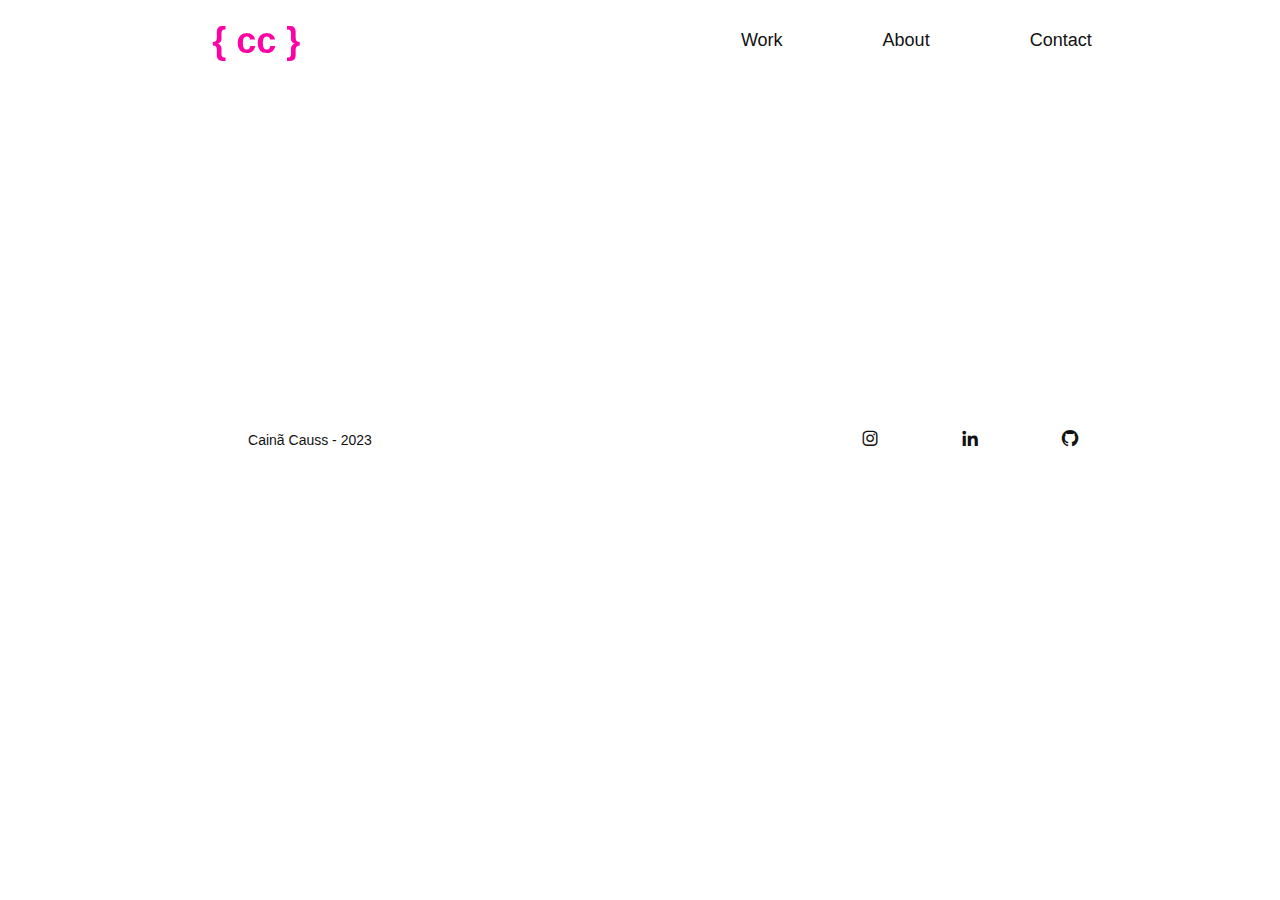
==== about.html @ 1feacb22 "Updated HTML, CSS and JS" ====
<!DOCTYPE html>
<html lang="en">
<head>
    <meta charset="UTF-8">
    <meta name="viewport" content="width=device-width, initial-scale=1.0">
    <link href="https://api.fontshare.com/v2/css?f[]=satoshi@900,700,500,300,400&display=swap" rel="stylesheet">
    <link href='https://unpkg.com/boxicons@2.1.4/css/boxicons.min.css' rel='stylesheet'>
    <link rel="stylesheet" href="style.css">
    <title>CC Portfolio | About Me!</title>
</head>
<body>
    <div id="trailer"></div>
    <header>
        <h1 id="cc-logo"><a href="index.html">{ cc }</a></h1>
        <ul>
            <li>
                <a href="#" class="fancy-link">Work</a>
            </li>
            <li>
                <a href="about.html" class="fancy-link">About</a>
            </li>
            <li>
                <a href="contact.html" class="fancy-link">Contact</a>
            </li>
        </ul>
    </header>
    <div id="progress-bar"></div>

    <div class="content">
        <div class="about-me">
            
        </div>
    </div>

    <footer> <span class= "footer-name">Cainã Causs - 2023</span>
        <ul>
            <li>
                <a href="#"><i class='bx bxl-instagram'></i></a>
            </li>
            <li>
                <a href="https://www.linkedin.com/in/cainacauss/"><i class='bx bxl-linkedin'></i></a>
            </li>
            <li>
                <a href="https://github.com/caiaikkj"><i class='bx bxl-github'></i></a>
            </li>
        </ul>
    </footer>
    
    <script src="scripts.js"></script>
</body>
</html>
---- style.css ----
:root {
    --textlight: #121212;
    --textdark: #ededed;
    --bkglight: white;
    --bkgdark: #121212;
}

::selection {
    color: var(--textdark);
    background-color: var(--bkgdark);
}

html {
    scroll-behavior: smooth;
    scroll-padding-top: 90px;
}

h1, h2, h3 {
    color-scheme: light dark;
    text-wrap: balance;
}

@property --bg-angle {
    inherits: false;
    initial-value: 0deg;
    syntax: "<angle>";
}

@keyframes spin {
    to {
    --bg-angle: 360deg;
    }
}

#cc-logo {
    animation: spin 2.5s infinite linear paused;
    background:
    padding-box,
    conic-gradient(
        from var(--bg-angle) in oklch longer hue, oklch(75% 0.37 0) 0 0
    )
    border-box;
    border: 6px solid none;
    &:hover {
        animation-play-state: running;
    };
    
    -webkit-background-clip: text;
            background-clip: text;
    -webkit-text-fill-color: transparent;
}

body {
    font-size: 1.125rem;
    line-height: 1.6;
}

html,
body {
    height: 100%;
    padding: 0;
    margin: 0;
    font-family: 'Satoshi', sans-serif;
    color: #121212;
    
}

::-webkit-scrollbar {
    display: none;
    width: 8px;
}

::-webkit-scrollbar-thumb {
    background: #121212;
    border-radius: 20px;
}

.loader--hidden {
    opacity: 0;
    visibility: hidden;
}

.loader {
    overflow: hidden;
    z-index: 9999;
    position: fixed;
    top: 0;
    left: 0;
    width: 100vw;
    height: 100vh;
    background: #ededed;
    transition: opacity 0.8s, visibility 0.8s;
}

.loader-inner {
    bottom: 0;
    height: 60px;
    left: 0;
    margin: auto;
    position: absolute;
    right: 0;
    top: 0;
    width: 100px;
}

.loader-line-wrap {
    animation: 
		load 2000ms cubic-bezier(.175, .885, .32, 1.275) infinite
;
    box-sizing: border-box;
    height: 50px;
    left: 0;
    overflow: hidden;
    position: absolute;
    top: 0;
    transform-origin: 50% 100%;
    width: 100px;
}

.loader-line {
    border: 4px solid transparent;
    border-radius: 100%;
    box-sizing: border-box;
    height: 100px;
    left: 0;
    margin: 0 auto;
    position: absolute;
    right: 0;
    top: 0;
    width: 100px;
    background-image: linear-gradient(to right, #b827fc, #2c90fc, #b8fd33, #fec837, #fd1892);
    -webkit-mask:
        linear-gradient(#fff 0 0) padding-box,
        linear-gradient(#fff 0 0);
            mask:
        linear-gradient(#fff 0 0) padding-box,
        linear-gradient(#fff 0 0);
    -webkit-mask-composite: xor;
            mask-composite: exclude;
    height: 90px;
    width: 90px;
    top: 7px;
}

.loader-line-wrap:nth-child(1) { animation-delay: -50ms; }

@keyframes load {
    0%, 15% {
		transform: rotate(0);
	}
	100% {
		transform: rotate(360deg);
	}
}

hr {
    width: 70%;
    margin: 0 auto;
}

body:hover > #trailer {
    opacity: 0.5;
}

#trailer {
    width: 20px;
    height: 20px;
    overflow: hidden;
    border: 1px solid #121212;
    background: none;
    position: absolute;
    transform: translate(-50%, -50%);
    border-radius: 50%;
    transition: 0.1s ease-out;
    pointer-events: none;
    opacity: 0;
}

header {
    display: flex;
    flex-direction: row;
    align-items: center;
    justify-content: space-between;
    box-sizing: content-box;
    padding: 12px;
    position: fixed;
    width: 100%;
    background-color: white;
}

header h1 {
    margin: 0 auto;
    font-weight: 700;
}

header ul {
    display: flex;
    margin: 0 auto;
    justify-content: space-between;
    gap: 100px;
    list-style: none;
    font-weight: 400;
}

header a {
    color: #121212;
    text-decoration: none;
}

.fancy-link {
    background-image: linear-gradient(90deg, #121212, #121212);
    background-size: 0% 2px;
    background-repeat: no-repeat;
    background-position: bottom;
    transition: background-size 150ms ease-in;
}

.fancy-link:hover {
    background-size: 100% 2px;
}

#progress-bar {
    --progress: 0;
    height: 85px;
    width: var(--progress);
    background-color: #121212;
    position: fixed;
    z-index: -1;
}

.content {
    display: flex;
    justify-content: center;
    align-items: center;
    margin: auto;
    padding: 200px 0;
}

.content .title {
    margin: 120px auto;
    font-weight: 800;
}

.content p {
    margin: 120px auto;
    font-weight: 400;
}

.content-middle {
    display: flex;
    justify-content: center;
    align-items: center;
    margin: auto;
}

.content-middle h1 {
    margin: 120px auto;
    font-weight: 800;
}

.content-middle p {
    margin: 120px auto;
    font-weight: 400;
}

footer {
    display: flex;
    flex-direction: row;
    align-items: center;
    justify-content: space-between;
    box-sizing: content-box;
    padding: 24px;
    width: 100%;
    background-color: white;
}

footer .footer-name {
    margin: 0 auto;
    font-weight: 400;
    font-size: 14px;
}

footer ul {
    display: flex;
    margin: 0 auto;
    justify-content: space-between;
    gap: 80px;
    list-style: none;
    font-weight: 400;
}

footer ul a{
    text-decoration: none;
    color: #121212;
    font-size: 20px;
}

/* MEDIA QUERY SCREEN SIZE */

@media only screen and (max-width: 750px) {
    header ul {
        display: flex;
        margin: 0 auto;
        justify-content: space-between;
        gap: 40px;
        list-style: none;
        font-weight: 400;
    }

    .content {
        font-size: 80%;
    }
    
    footer ul {
        display: flex;
        margin: 0 auto;
        justify-content: space-between;
        gap: 40px;
        list-style: none;
        font-weight: 400;
    }

}

/* MEDIA QUERY DARK MODE */

@media (prefers-color-scheme: dark) {
    ::selection {
        color: var(--textlight);
        background-color: var(--bkglight);
    }
    .loader {
        background: #121212;
    }
    body {
        color: var(--textdark);
        background-color: #121212;
    }
    ::-webkit-scrollbar-thumb {
        background-color: var(--textdark);
    }
    #trailer {
        border: 1px solid var(--textdark);
    }
    header {
        background-color: #121212;
    }
    header a {
        color: var(--textdark);
    }
    .fancy-link {
        background-image: linear-gradient(90deg, #ededed, #ededed);
        background-size: 0% 2px;
        background-repeat: no-repeat;
        background-position: bottom;
        transition: background-size 150ms ease-in;
    }
    .fancy-link:hover {
        background-size: 100% 2px;
    }
    #progress-bar {
        background-color: var(--textdark);
    }
    footer {
        background-color: #121212;
    }
    footer ul a {
        color: var(--textdark);
    }
}
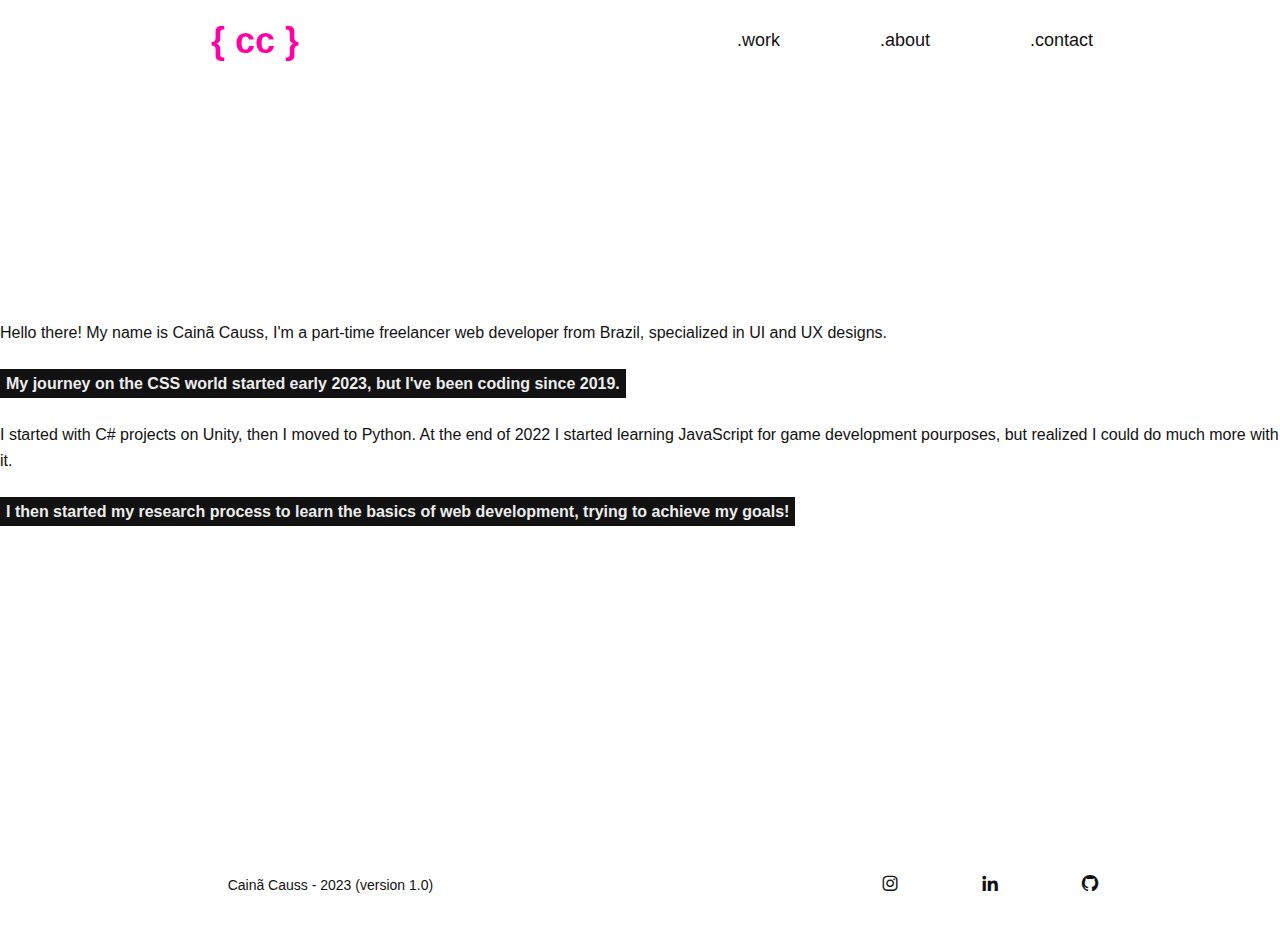
==== commit 94e64c8f: "basic css updates, cool" ====
--- a/about.html
+++ b/about.html
@@ -3,24 +3,32 @@
 <head>
     <meta charset="UTF-8">
     <meta name="viewport" content="width=device-width, initial-scale=1.0">
+    <meta content='width=device-width,initial-scale=1,maximum-scale=1,user-scalable=no' name='viewport'>
     <link href="https://api.fontshare.com/v2/css?f[]=satoshi@900,700,500,300,400&display=swap" rel="stylesheet">
     <link href='https://unpkg.com/boxicons@2.1.4/css/boxicons.min.css' rel='stylesheet'>
     <link rel="stylesheet" href="style.css">
     <title>CC Portfolio | About Me!</title>
 </head>
 <body>
+    <div class="loader">
+        <div class="loader-inner">
+            <div class="loader-line-wrap">
+                <div class="loader-line"></div>
+            </div>
+        </div>
+    </div>
     <div id="trailer"></div>
     <header>
         <h1 id="cc-logo"><a href="index.html">{ cc }</a></h1>
         <ul>
             <li>
-                <a href="#" class="fancy-link">Work</a>
+                <a href="work.html" class="fancy-link">.work</a>
             </li>
             <li>
-                <a href="about.html" class="fancy-link">About</a>
+                <a href="about.html" class="fancy-link">.about</a>
             </li>
             <li>
-                <a href="contact.html" class="fancy-link">Contact</a>
+                <a href="contact.html" class="fancy-link">.contact</a>
             </li>
         </ul>
     </header>
@@ -28,11 +36,18 @@
 
     <div class="content">
         <div class="about-me">
-            
+            <p>Hello there! My name is Cainã Causs, I'm a part-time freelancer web developer from Brazil, specialized in UI and UX designs.
+            <br> <br>
+            <span>My journey on the CSS world started early 2023, but I've been coding since 2019.</span>
+            <br> <br>
+            I started with C# projects on Unity, then I moved to Python. At the end of 2022 I started learning JavaScript for game development pourposes, but realized I could do much more with it.
+            <br> <br>
+            <span>I then started my research process to learn the basics of web development, trying to achieve my goals!</span> 
+            </p>
         </div>
     </div>
 
-    <footer> <span class= "footer-name">Cainã Causs - 2023</span>
+    <footer> <span class= "footer-name">Cainã Causs - 2023 (version 1.0)</span>
         <ul>
             <li>
                 <a href="#"><i class='bx bxl-instagram'></i></a>
@@ -46,6 +61,16 @@
         </ul>
     </footer>
     
+    <script>
+        window.addEventListener("load", () => {
+            const loader = document.querySelector(".loader")
+            loader.classList.add("loader--hidden");
+
+            loader.addEventListener("transitionend", () => {
+                document.body.removeChild(document.querySelector(".loader"));
+            })
+        })
+    </script>
     <script src="scripts.js"></script>
 </body>
 </html>--- a/style.css
+++ b/style.css
@@ -13,6 +13,7 @@
 html {
     scroll-behavior: smooth;
     scroll-padding-top: 90px;
+    overflow-x: hidden;
 }
 
 h1, h2, h3 {
@@ -67,12 +68,6 @@
 
 ::-webkit-scrollbar {
     display: none;
-    width: 8px;
-}
-
-::-webkit-scrollbar-thumb {
-    background: #121212;
-    border-radius: 20px;
 }
 
 .loader--hidden {
@@ -295,9 +290,61 @@
     font-size: 20px;
 }
 
+/* CONTACT PAGE */
+.email-contact {
+    display: flex;
+    flex-direction: column;
+    align-items: center;
+
+}
+.email-contact p {
+    text-align: left;
+    padding-bottom: 80px;
+}
+.email-contact p a {
+    text-decoration: none;
+    color: #121212;
+    font-weight: 600;
+    background-image: linear-gradient(to right, #121212, #121212);
+    background-size: 0% 2px;
+    background-repeat: no-repeat;
+    background-position: bottom;
+    transition: background-size 150ms ease-in;
+}
+
+.email-contact p a:hover {
+    background-size: 100% 2px;
+}
+
+/* ABOUT PAGE */
+.about-me p {
+    font-size: 16px;
+    text-wrap: balance;
+    line-height: 1.6rem;
+}
+
+.about-me p span {
+    background-color: #121212;
+    color: #ededed;
+    padding: 6px;
+    font-weight: 600;
+}
+
+
 /* MEDIA QUERY SCREEN SIZE */
 
 @media only screen and (max-width: 750px) {
+    #progress-bar {
+        height: 76px;
+    }
+    h1 {
+        font-size: 32px;
+        text-align: center;
+    }
+    p {
+        font-size: 18px;
+        text-align: center;
+    }
     header ul {
         display: flex;
         margin: 0 auto;
@@ -308,18 +355,74 @@
     }
 
     .content {
-        font-size: 80%;
-    }
-    
+        display: flex;
+        flex-direction: column;
+        justify-content: center;
+        align-items: center;
+        margin: auto;
+        padding: 100px 0;
+        padding-bottom: 250px;
+    }
+    
+    .content .title {
+        margin: 120px auto;
+        font-weight: 800;
+    }
+    
+    .content > p {
+        margin: auto;
+        font-weight: 400;
+        width: 300px;
+    }
+    
+    .content-middle {
+        display: flex;
+        flex-direction: column;
+        justify-content: center;
+        align-items: center;
+        margin: auto;
+        padding: 100px 0;
+    }
+    
+    .content-middle h1 {
+        margin: auto;
+        font-weight: 800;
+    }
+    
+    .content-middle p {
+        margin: 60px auto;
+        font-weight: 400;
+    }
+
+    footer .footer-name {
+        margin: 50px;
+        font-weight: 400;
+        font-size: 14px;
+    }
+
+    footer {
+        padding: 12px;
+    }
+
     footer ul {
         display: flex;
-        margin: 0 auto;
+        align-items: center;
+        margin: auto;
         justify-content: space-between;
-        gap: 40px;
+        gap: 20px;
         list-style: none;
         font-weight: 400;
     }
 
+    .email-contact > p {
+        font-size: 20px !important;
+        padding-bottom: 120px;
+    }
+
+    .about-me p {
+        width: 80%;
+        margin-bottom: 80px;
+    }
 }
 
 /* MEDIA QUERY DARK MODE */
@@ -367,4 +470,29 @@
     footer ul a {
         color: var(--textdark);
     }
+    #cc-logo {
+        animation: spin 2.5s infinite linear paused;
+        background:
+        padding-box,
+        conic-gradient(
+            from var(--bg-angle) in oklch longer hue, oklch(1 0.37 0) 0 0
+        )
+        border-box;
+        border: 6px solid none;
+        &:hover {
+            animation-play-state: running;
+        };
+        
+        -webkit-background-clip: text;
+                background-clip: text;
+        -webkit-text-fill-color: transparent;
+    }
+    .email-contact p a {
+        color: #ededed;
+        background-image: linear-gradient(to right, #ededed, #ededed);
+    }
+    .about-me p span {
+        background-color: #ededed;
+        color: #121212;
+    }
 }